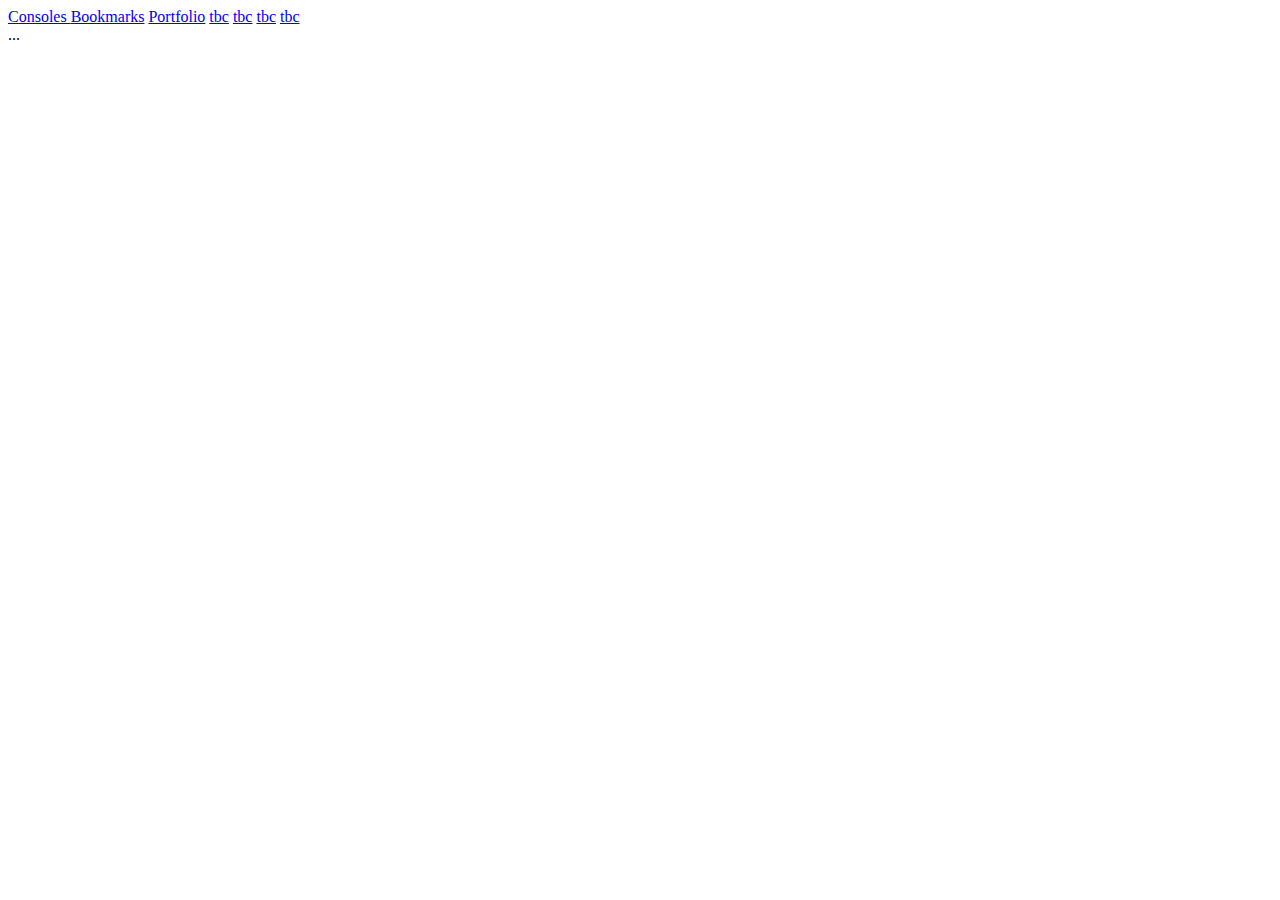
==== src/main/resources/templates/index.html @ 10234231 "Test deploy to Heroku" ====
<!DOCTYPE html SYSTEM "http://www.thymeleaf.org/dtd/xhtml1-strict-thymeleaf-4.dtd">
<html xmlns="http://www.w3.org/1999/xhtml"
      xmlns:th="http://www.thymeleaf.org">
<head th:replace="fragments/header :: header-std">
    <meta charset="UTF-8">
    <title>Root Page</title>
</head>
<body>
<div th:replace="fragments/banner :: banner-std">
</div>
<div class="container-fluid">
    <div class="list-group">
        <a class="list-group-item list-group-item-action" href="#" th:href="@{/console}">
            Consoles
        </a>
        <a class="list-group-item list-group-item-action" href="#" th:href="@{/bookmarks}">Bookmarks</a>
        <a class="list-group-item list-group-item-action" href="#" th:href="@{/portfolio}">Portfolio</a>
        <a class="list-group-item list-group-item-action" href="#">tbc</a>
        <a class="list-group-item list-group-item-action" href="#">tbc</a>
        <a class="list-group-item list-group-item-action" href="#">tbc</a>
        <a class="list-group-item list-group-item-action" href="#">tbc</a>
    </div>
</div>
<footer th:replace="fragments/footer :: false ? 'footer-admin' : 'footer-std'">
    ...
</footer>
</body>
</html>
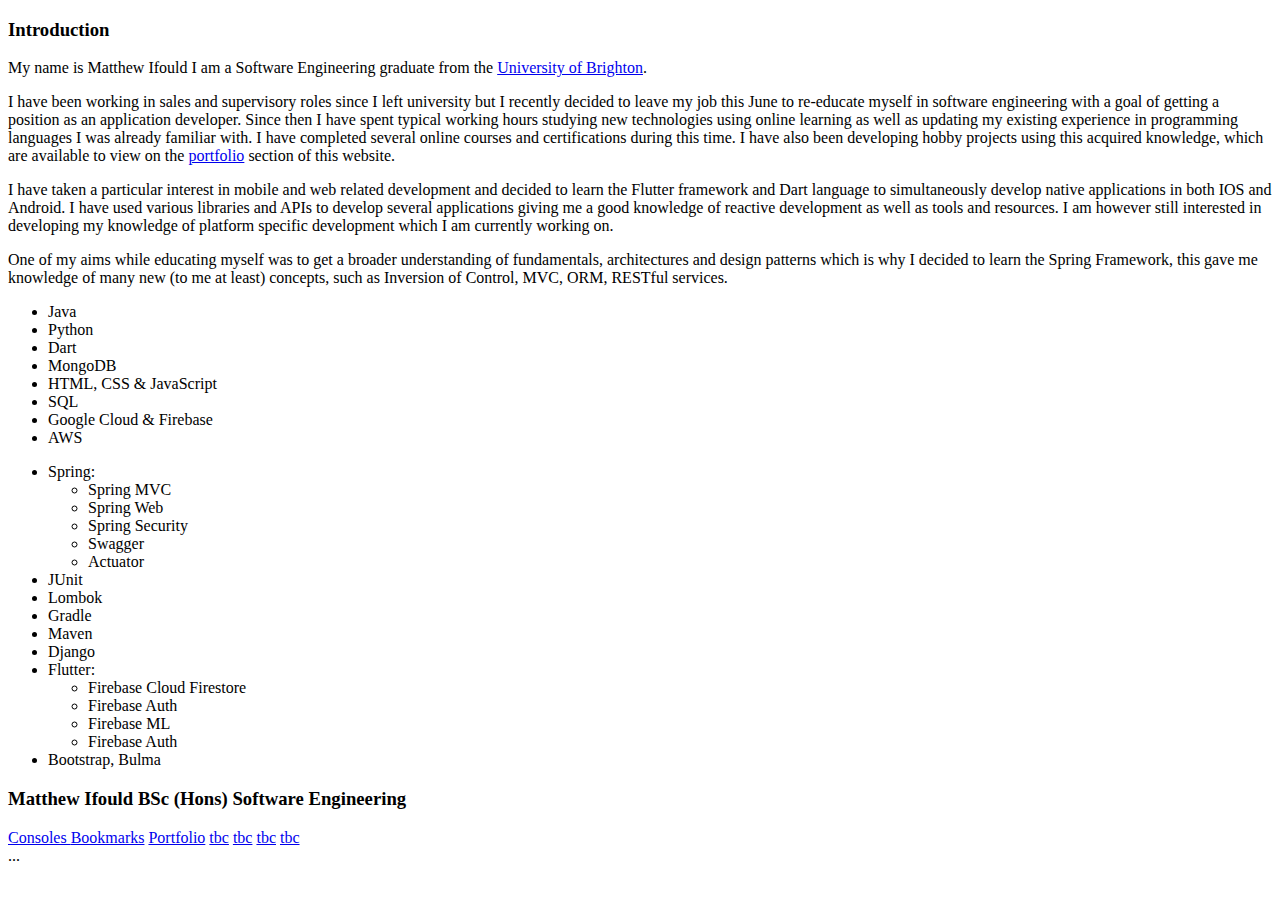
==== commit b3b43c3e: "Implemented spring profiles, extracted dev properties. Various changes to templates. Support for ext" ====
--- a/src/main/resources/templates/index.html
+++ b/src/main/resources/templates/index.html
@@ -1,5 +1,6 @@
 <!DOCTYPE html SYSTEM "http://www.thymeleaf.org/dtd/xhtml1-strict-thymeleaf-4.dtd">
-<html xmlns="http://www.w3.org/1999/xhtml"
+<html lang="en"
+      xmlns="http://www.w3.org/1999/xhtml"
       xmlns:th="http://www.thymeleaf.org">
 <head th:replace="fragments/header :: header-std">
     <meta charset="UTF-8">
@@ -9,6 +10,82 @@
 <div th:replace="fragments/banner :: banner-std">
 </div>
 <div class="container-fluid">
+    <div class="alert alert-info">
+        <h3>Introduction</h3>
+        <p>
+            My name is Matthew Ifould I am a Software Engineering graduate from the <a
+                href="https://www.brighton.ac.uk/">University of Brighton</a>.
+        </p>
+        <p>
+            I have been working in sales and supervisory roles since I left university but I recently decided to leave
+            my
+            job this June to re-educate myself in software engineering with a goal of getting a position as an
+            application developer. Since then I have spent typical working hours studying new technologies
+            using online learning as well as updating my existing experience in programming languages I was already
+            familiar with. I have completed several online courses and certifications during this time.
+            I have also been developing hobby projects using this acquired knowledge, which are available to view on the
+            <a href="/portfolio">portfolio</a> section of this website.
+        </p>
+        <p>
+            I have taken a particular interest in mobile and web related development and decided to learn the Flutter
+            framework and Dart language to
+            simultaneously develop native applications in both IOS and Android. I have used various libraries and APIs
+            to develop
+            several applications giving me a good knowledge of reactive development as well as tools and resources. I am
+            however still interested in developing my knowledge of platform specific development which I am currently
+            working on.
+        </p>
+        <p>
+            One of my aims while educating myself was to get a broader understanding of fundamentals, architectures and
+            design patterns which is why I decided to learn the Spring Framework, this gave me knowledge of many new (to
+            me at least) concepts, such as Inversion of Control, MVC, ORM, RESTful services.
+        </p>
+
+        <ul title="Languages & Technologies">
+            <li>Java</li>
+            <li>Python</li>
+            <li>Dart</li>
+            <li>MongoDB</li>
+            <li>HTML, CSS & JavaScript</li>
+            <li>SQL</li>
+            <li>Google Cloud & Firebase</li>
+            <li>AWS</li>
+        </ul>
+
+        <ul title="Libraries & Frameworks">
+            <li>Spring:
+                <ul>
+                    <li>Spring MVC</li>
+                    <li>Spring Web</li>
+                    <li>Spring Security</li>
+                    <li>Swagger</li>
+                    <li>Actuator</li>
+                </ul>
+            </li>
+            <li>JUnit</li>
+            <li>Lombok</li>
+            <li>Gradle</li>
+            <li>Maven</li>
+            <li>Django</li>
+            <li>Flutter:
+                <ul>
+                    <li>Firebase Cloud Firestore</li>
+                    <li>Firebase Auth</li>
+                    <li>Firebase ML</li>
+                    <li>Firebase Auth</li>
+                </ul>
+            </li>
+            <li>Bootstrap, Bulma</li>
+        </ul>
+
+        <h3>Matthew Ifould BSc (Hons) Software Engineering</h3>
+        <a href="mailto:ifouldm@gmail@@com"
+           onmouseover="this.href=this.href.replace('@@','.')"><span class="far fa-3x fa-envelope"></span></a>
+        <a href="https://www.linkedin.com/in/matthew-ifould-84809b1b5/"><span
+                class="fab fa-3x fa-linkedin-in"></span></a>
+
+
+    </div>
     <div class="list-group">
         <a class="list-group-item list-group-item-action" href="#" th:href="@{/console}">
             Consoles
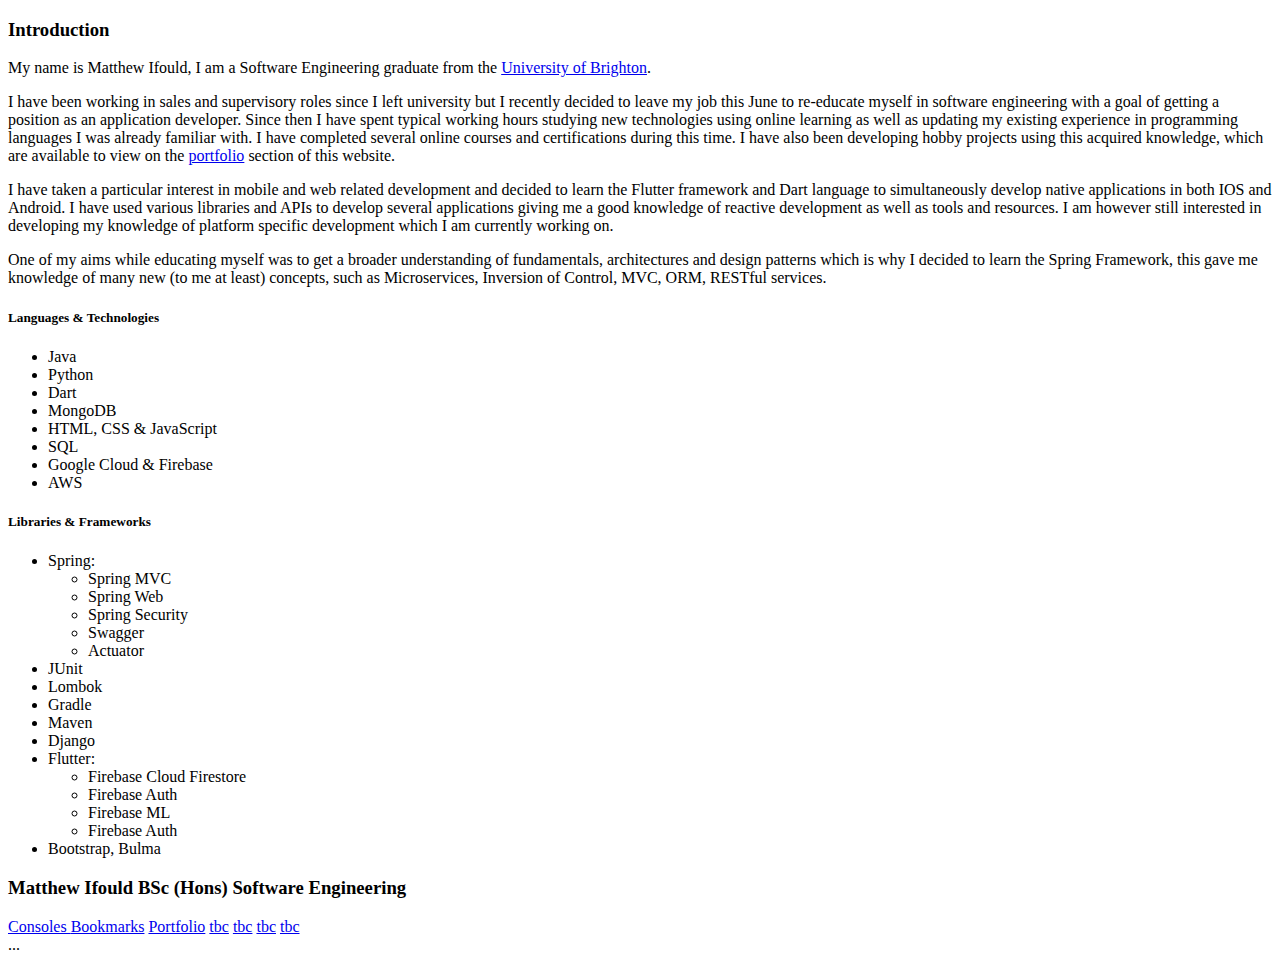
==== commit 0f11a8eb: "Minor bug fixes and formatting changes" ====
--- a/src/main/resources/templates/index.html
+++ b/src/main/resources/templates/index.html
@@ -9,11 +9,11 @@
 <body>
 <div th:replace="fragments/banner :: banner-std">
 </div>
-<div class="container-fluid">
+<div class="container">
     <div class="alert alert-info">
         <h3>Introduction</h3>
         <p>
-            My name is Matthew Ifould I am a Software Engineering graduate from the <a
+            My name is Matthew Ifould, I am a Software Engineering graduate from the <a
                 href="https://www.brighton.ac.uk/">University of Brighton</a>.
         </p>
         <p>
@@ -38,10 +38,11 @@
         <p>
             One of my aims while educating myself was to get a broader understanding of fundamentals, architectures and
             design patterns which is why I decided to learn the Spring Framework, this gave me knowledge of many new (to
-            me at least) concepts, such as Inversion of Control, MVC, ORM, RESTful services.
+            me at least) concepts, such as Microservices, Inversion of Control, MVC, ORM, RESTful services.
         </p>
 
-        <ul title="Languages & Technologies">
+        <h5 class="font-weight-bold">Languages & Technologies</h5>
+        <ul>
             <li>Java</li>
             <li>Python</li>
             <li>Dart</li>
@@ -51,8 +52,8 @@
             <li>Google Cloud & Firebase</li>
             <li>AWS</li>
         </ul>
-
-        <ul title="Libraries & Frameworks">
+        <h5 class="font-weight-bold">Libraries & Frameworks</h5>
+        <ul>
             <li>Spring:
                 <ul>
                     <li>Spring MVC</li>
@@ -80,9 +81,9 @@
 
         <h3>Matthew Ifould BSc (Hons) Software Engineering</h3>
         <a href="mailto:ifouldm@gmail@@com"
-           onmouseover="this.href=this.href.replace('@@','.')"><span class="far fa-3x fa-envelope"></span></a>
+           onmouseover="this.href=this.href.replace('@@','.')"><span class="far fa-3x fa-border fa-envelope"></span></a>
         <a href="https://www.linkedin.com/in/matthew-ifould-84809b1b5/"><span
-                class="fab fa-3x fa-linkedin-in"></span></a>
+                class="fab fa-3x fa-border fa-linkedin-in"></span></a>
 
 
     </div>
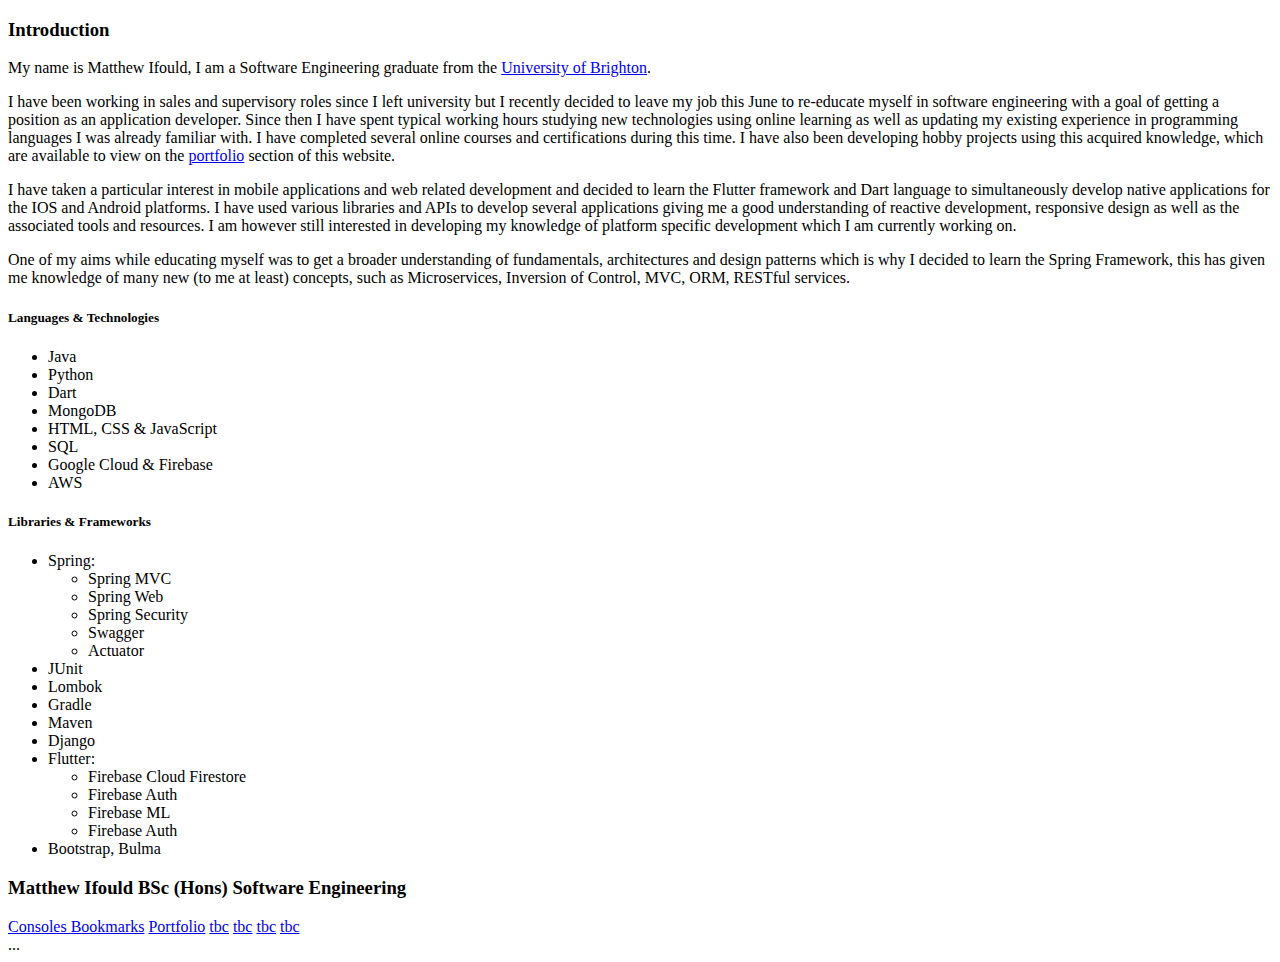
==== commit 913634ba: "Moved ScreenshotService from local storage to AWS S3" ====
--- a/src/main/resources/templates/index.html
+++ b/src/main/resources/templates/index.html
@@ -18,8 +18,7 @@
         </p>
         <p>
             I have been working in sales and supervisory roles since I left university but I recently decided to leave
-            my
-            job this June to re-educate myself in software engineering with a goal of getting a position as an
+            my job this June to re-educate myself in software engineering with a goal of getting a position as an
             application developer. Since then I have spent typical working hours studying new technologies
             using online learning as well as updating my existing experience in programming languages I was already
             familiar with. I have completed several online courses and certifications during this time.
@@ -27,18 +26,17 @@
             <a href="/portfolio">portfolio</a> section of this website.
         </p>
         <p>
-            I have taken a particular interest in mobile and web related development and decided to learn the Flutter
-            framework and Dart language to
-            simultaneously develop native applications in both IOS and Android. I have used various libraries and APIs
-            to develop
-            several applications giving me a good knowledge of reactive development as well as tools and resources. I am
+            I have taken a particular interest in mobile applications and web related development and decided to learn
+            the Flutter framework and Dart language to simultaneously develop native applications for the IOS and
+            Android platforms. I have used various libraries and APIs to develop several applications giving me a good
+            understanding of reactive development, responsive design as well as the associated tools and resources. I am
             however still interested in developing my knowledge of platform specific development which I am currently
             working on.
         </p>
         <p>
             One of my aims while educating myself was to get a broader understanding of fundamentals, architectures and
-            design patterns which is why I decided to learn the Spring Framework, this gave me knowledge of many new (to
-            me at least) concepts, such as Microservices, Inversion of Control, MVC, ORM, RESTful services.
+            design patterns which is why I decided to learn the Spring Framework, this has given me knowledge of many
+            new (to me at least) concepts, such as Microservices, Inversion of Control, MVC, ORM, RESTful services.
         </p>
 
         <h5 class="font-weight-bold">Languages & Technologies</h5>
@@ -80,7 +78,7 @@
         </ul>
 
         <h3>Matthew Ifould BSc (Hons) Software Engineering</h3>
-        <a href="mailto:ifouldm@gmail@@com"
+        <a href="mailto:matti@obidex@@com"
            onmouseover="this.href=this.href.replace('@@','.')"><span class="far fa-3x fa-border fa-envelope"></span></a>
         <a href="https://www.linkedin.com/in/matthew-ifould-84809b1b5/"><span
                 class="fab fa-3x fa-border fa-linkedin-in"></span></a>
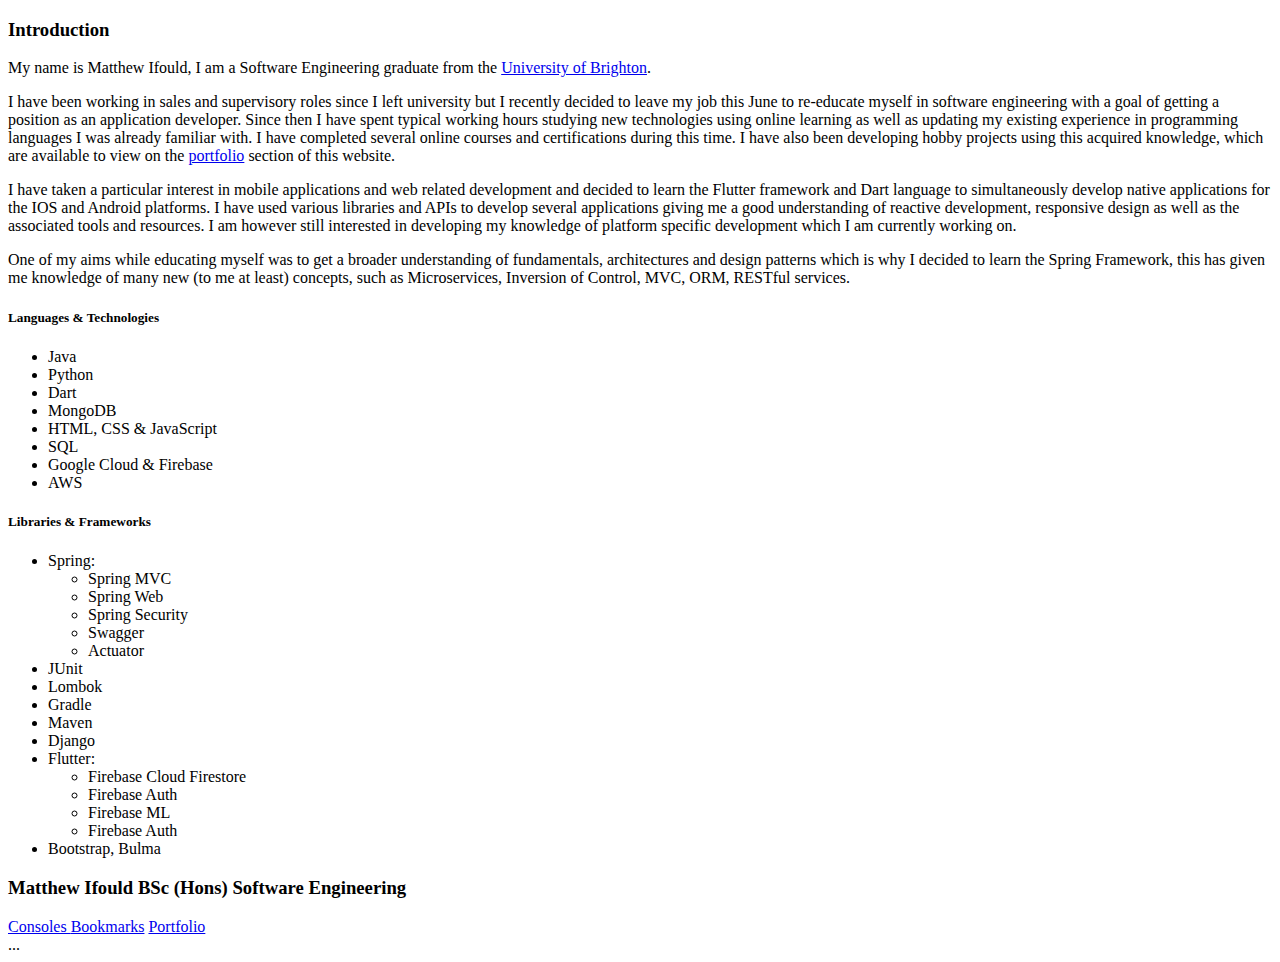
==== commit d966669e: "V3 uploaded to AWS" ====
--- a/src/main/resources/templates/index.html
+++ b/src/main/resources/templates/index.html
@@ -78,12 +78,15 @@
         </ul>
 
         <h3>Matthew Ifould BSc (Hons) Software Engineering</h3>
-        <a href="mailto:matti@obidex@@com"
-           onmouseover="this.href=this.href.replace('@@','.')"><span class="far fa-3x fa-border fa-envelope"></span></a>
-        <a href="https://www.linkedin.com/in/matthew-ifould-84809b1b5/"><span
-                class="fab fa-3x fa-border fa-linkedin-in"></span></a>
-
-
+        <a href="mailto:matti@obidex@@com" onmouseover="this.href=this.href.replace('@@','.')">
+            <span class="far fa-3x fa-border fa-envelope"></span>
+        </a>
+        <a href="https://www.linkedin.com/in/matthew-ifould-84809b1b5/">
+            <span class="fab fa-3x fa-border fa-linkedin-in"></span>
+        </a>
+        <a href="https://www.github.com/ifouldm">
+            <span class="fab fa-3x fa-border fa-github"></span>
+        </a>
     </div>
     <div class="list-group">
         <a class="list-group-item list-group-item-action" href="#" th:href="@{/console}">
@@ -91,10 +94,6 @@
         </a>
         <a class="list-group-item list-group-item-action" href="#" th:href="@{/bookmarks}">Bookmarks</a>
         <a class="list-group-item list-group-item-action" href="#" th:href="@{/portfolio}">Portfolio</a>
-        <a class="list-group-item list-group-item-action" href="#">tbc</a>
-        <a class="list-group-item list-group-item-action" href="#">tbc</a>
-        <a class="list-group-item list-group-item-action" href="#">tbc</a>
-        <a class="list-group-item list-group-item-action" href="#">tbc</a>
     </div>
 </div>
 <footer th:replace="fragments/footer :: false ? 'footer-admin' : 'footer-std'">
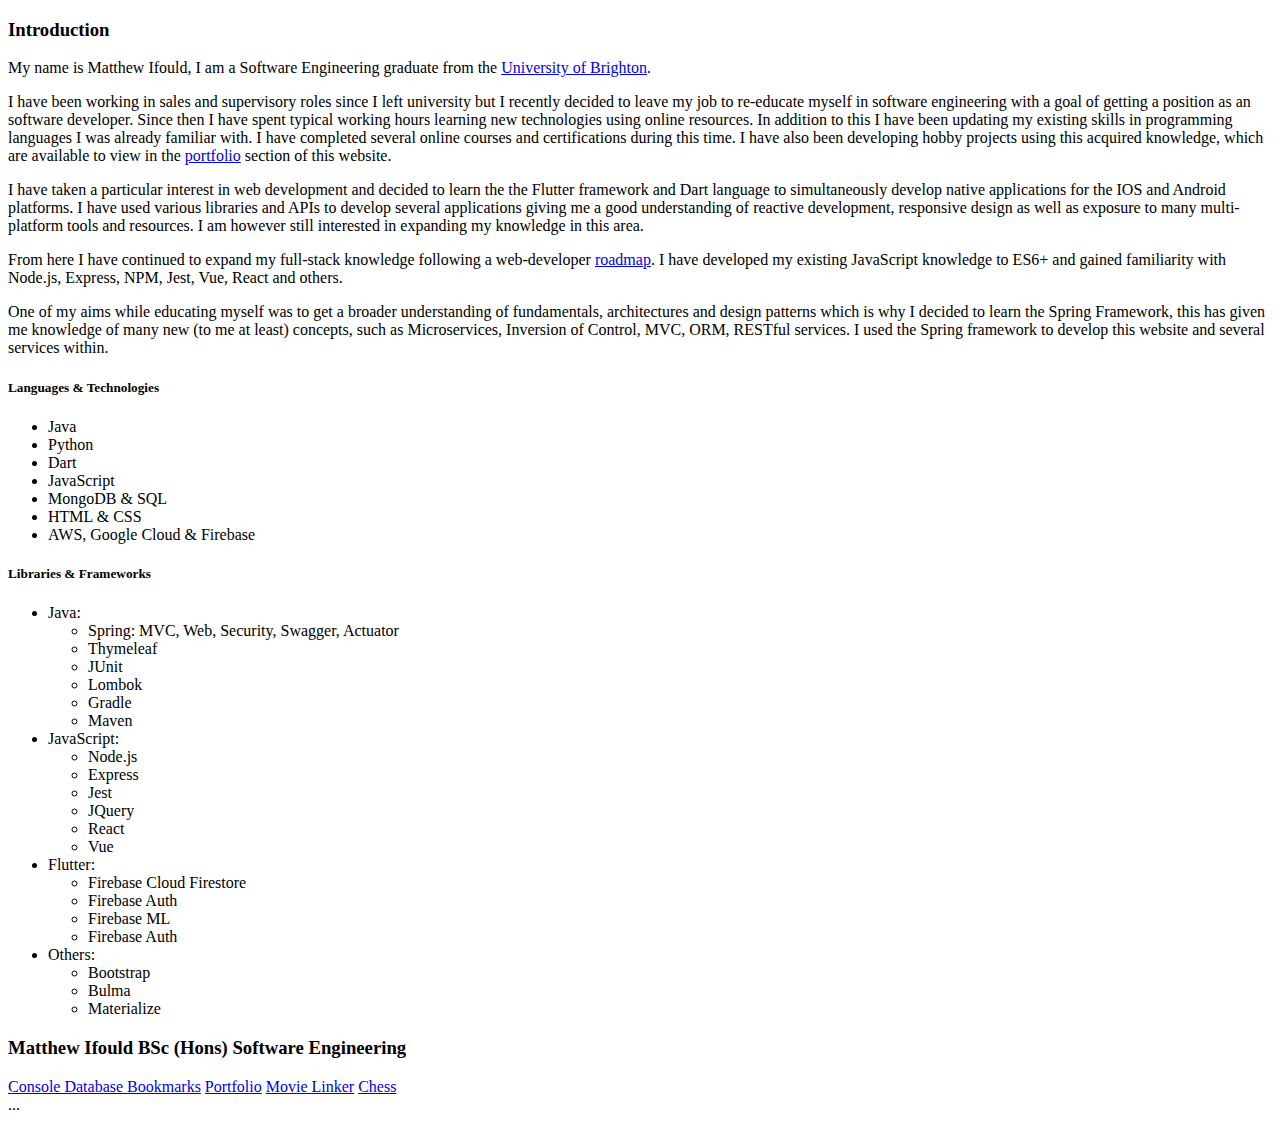
==== commit 6d7e5824: "Portfolio filter and sort, chess page added" ====
--- a/src/main/resources/templates/index.html
+++ b/src/main/resources/templates/index.html
@@ -18,25 +18,33 @@
         </p>
         <p>
             I have been working in sales and supervisory roles since I left university but I recently decided to leave
-            my job this June to re-educate myself in software engineering with a goal of getting a position as an
-            application developer. Since then I have spent typical working hours studying new technologies
-            using online learning as well as updating my existing experience in programming languages I was already
-            familiar with. I have completed several online courses and certifications during this time.
-            I have also been developing hobby projects using this acquired knowledge, which are available to view on the
-            <a href="/portfolio">portfolio</a> section of this website.
+            my job to re-educate myself in software engineering with a goal of getting a position as an software
+            developer. Since then I have spent typical working hours learning new technologies using online resources.
+            In
+            addition to this I have been updating my existing skills in programming languages I was already familiar
+            with. I have
+            completed several online courses and certifications during this time. I have also been developing hobby
+            projects using this acquired knowledge, which are available to view in the <a
+                href="/portfolio">portfolio</a>
+            section of this website.
         </p>
         <p>
-            I have taken a particular interest in mobile applications and web related development and decided to learn
-            the Flutter framework and Dart language to simultaneously develop native applications for the IOS and
-            Android platforms. I have used various libraries and APIs to develop several applications giving me a good
-            understanding of reactive development, responsive design as well as the associated tools and resources. I am
-            however still interested in developing my knowledge of platform specific development which I am currently
-            working on.
+            I have taken a particular interest in web development and decided to learn the the Flutter framework and
+            Dart language to simultaneously develop native applications for the IOS and Android platforms. I have used
+            various libraries and APIs to develop several applications giving me a good understanding of reactive
+            development, responsive design as well as exposure to many multi-platform tools and resources. I am however
+            still interested in expanding my knowledge in this area.
+        </p>
+        <p>
+            From here I have continued to expand my full-stack knowledge following a web-developer <a href="/roadmap">roadmap</a>.
+            I have developed my existing JavaScript knowledge to ES6+ and gained familiarity with Node.js, Express, NPM,
+            Jest, Vue, React and others.
         </p>
         <p>
             One of my aims while educating myself was to get a broader understanding of fundamentals, architectures and
             design patterns which is why I decided to learn the Spring Framework, this has given me knowledge of many
-            new (to me at least) concepts, such as Microservices, Inversion of Control, MVC, ORM, RESTful services.
+            new (to me at least) concepts, such as Microservices, Inversion of Control, MVC, ORM, RESTful services. I
+            used the Spring framework to develop this website and several services within.
         </p>
 
         <h5 class="font-weight-bold">Languages & Technologies</h5>
@@ -44,28 +52,33 @@
             <li>Java</li>
             <li>Python</li>
             <li>Dart</li>
-            <li>MongoDB</li>
-            <li>HTML, CSS & JavaScript</li>
-            <li>SQL</li>
-            <li>Google Cloud & Firebase</li>
-            <li>AWS</li>
+            <li>JavaScript</li>
+            <li>MongoDB & SQL</li>
+            <li>HTML & CSS</li>
+            <li>AWS, Google Cloud & Firebase</li>
         </ul>
         <h5 class="font-weight-bold">Libraries & Frameworks</h5>
         <ul>
-            <li>Spring:
+            <li>Java:
                 <ul>
-                    <li>Spring MVC</li>
-                    <li>Spring Web</li>
-                    <li>Spring Security</li>
-                    <li>Swagger</li>
-                    <li>Actuator</li>
+                    <li>Spring: MVC, Web, Security, Swagger, Actuator</li>
+                    <li>Thymeleaf</li>
+                    <li>JUnit</li>
+                    <li>Lombok</li>
+                    <li>Gradle</li>
+                    <li>Maven</li>
                 </ul>
             </li>
-            <li>JUnit</li>
-            <li>Lombok</li>
-            <li>Gradle</li>
-            <li>Maven</li>
-            <li>Django</li>
+            <li>JavaScript:
+                <ul>
+                    <li>Node.js</li>
+                    <li>Express</li>
+                    <li>Jest</li>
+                    <li>JQuery</li>
+                    <li>React</li>
+                    <li>Vue</li>
+                </ul>
+            </li>
             <li>Flutter:
                 <ul>
                     <li>Firebase Cloud Firestore</li>
@@ -74,7 +87,13 @@
                     <li>Firebase Auth</li>
                 </ul>
             </li>
-            <li>Bootstrap, Bulma</li>
+            <li>Others:
+                <ul>
+                    <li>Bootstrap</li>
+                    <li>Bulma</li>
+                    <li>Materialize</li>
+                </ul>
+            </li>
         </ul>
 
         <h3>Matthew Ifould BSc (Hons) Software Engineering</h3>
@@ -89,11 +108,14 @@
         </a>
     </div>
     <div class="list-group">
-        <a class="list-group-item list-group-item-action" href="#" th:href="@{/console}">
-            Consoles
+        <a class="list-group-item list-group-item-action nounderline" href="#" th:href="@{/console}">
+            Console Database
         </a>
-        <a class="list-group-item list-group-item-action" href="#" th:href="@{/bookmarks}">Bookmarks</a>
-        <a class="list-group-item list-group-item-action" href="#" th:href="@{/portfolio}">Portfolio</a>
+        <a class="list-group-item list-group-item-action nounderline" href="#" th:href="@{/bookmarks}">Bookmarks</a>
+        <a class="list-group-item list-group-item-action nounderline" href="#" th:href="@{/portfolio}">Portfolio</a>
+        <a class="list-group-item list-group-item-action nounderline" href="#" th:href="@{/movieLinker}">Movie
+            Linker</a>
+        <a class="list-group-item list-group-item-action nounderline" href="#" th:href="@{http://chess.obidex.com}">Chess</a>
     </div>
 </div>
 <footer th:replace="fragments/footer :: false ? 'footer-admin' : 'footer-std'">
